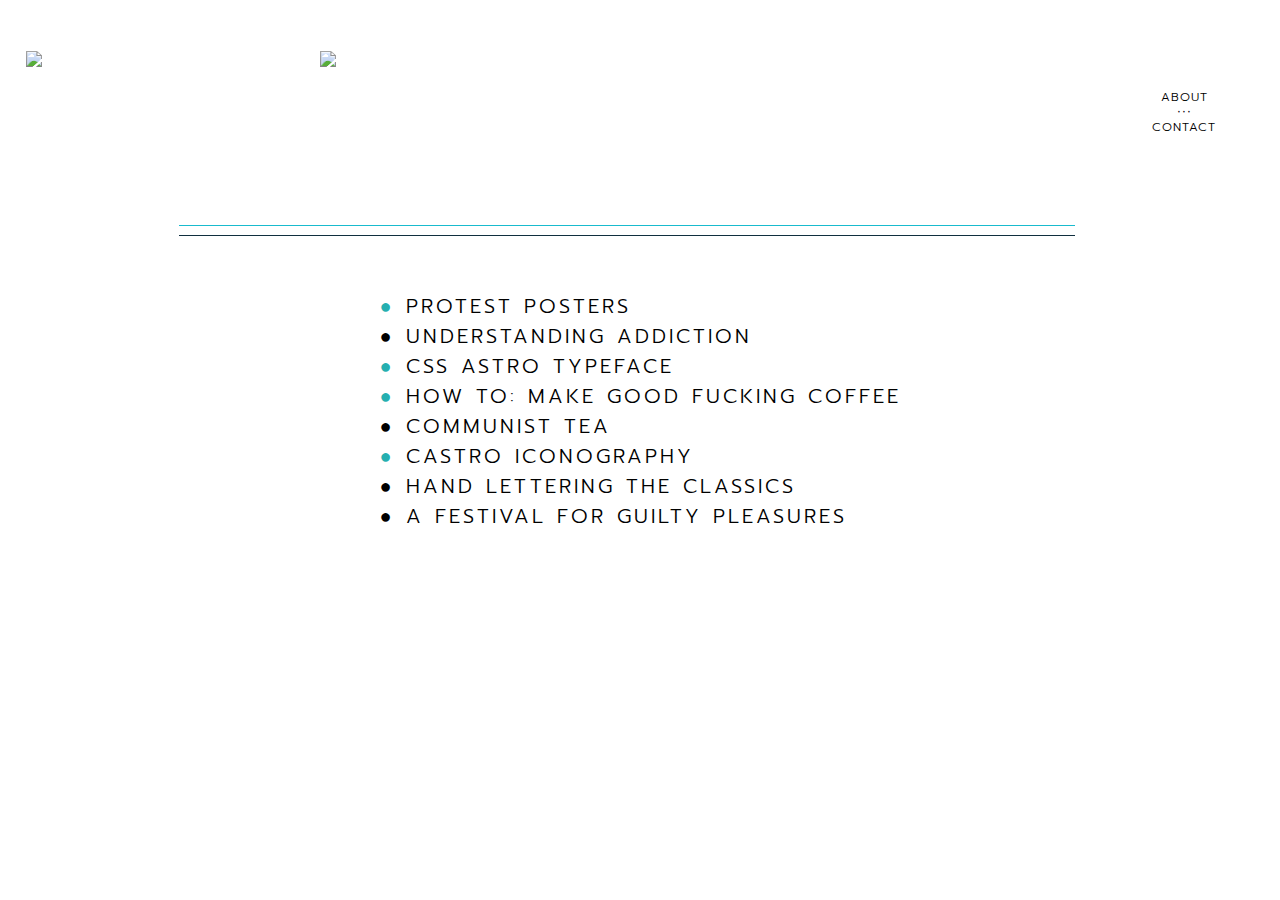
==== index.html @ 40c1af62 "newf" ====
<!DOCTYPE html>
<html>

<head>
  <title>lexihager.design</title>
  <meta charset="utf-8" />
  <link rel="stylesheet" href="css/styles2.css" type="text/css" />
  <link href="https://fonts.googleapis.com/css?family=Prompt:100,200,300,400,500,700" rel="stylesheet">
  <link rel='shortcut icon' href='favicon.ico' type='image/x-icon'/ >
</head>



<body>

<div id="container">

  <div class="home">
    <a href="home.html"><img src="images/home2.png" style="width:90px;"></a>
  </div>  


    <div class="name">
     <img src="images/name3.png" style="width:630px;">
  </div>  



  <div class="info">
    <a href="home.html">ABOUT</a><br>&#8231;&#8231;&#8231;<br><a href="home.html">CONTACT</a>
  </div> 





  <div class="line1"> </div>




  <div id="protest">
    <a href="page8.html"><span style="color:#25AFB0">&#9679;</span> PROTEST POSTERS</a>
  </div>


  <div id="addiction">
    <a href="page7.html">&#9679; UNDERSTANDING ADDICTION</a>
  </div>


    <div id="csstypeface">
    <a href="page1.html"><span style="color:#25AFB0">&#9679;</span> CSS ASTRO TYPEFACE </a>
  </div>


  <div id="coffee">
    <a href="page9.html"><span style="color:#25AFB0">&#9679;</span> HOW TO: MAKE GOOD FUCKING COFFEE</a>
  </div>


  <div id="drinkingtea">
    <a href="page4.html">&#9679; COMMUNIST TEA</a>
  </div>


  <div id="castro">
    <a href="page3.html"><span style="color:#25AFB0">&#9679;</span> CASTRO ICONOGRAPHY</a>
  </div>


    <div id="handlettering">
    <a href="page2.html">&#9679; HAND LETTERING THE CLASSICS</a>
  </div>




  <div id="festival">
    <a href="page6.html">&#9679; A FESTIVAL FOR GUILTY PLEASURES</a>
  </div>





<div class="photos" style="left: 17%; top: 39%; position: absolute"> 
  <img src="images/home2.png" style="width:300px;">
</div>

  



  </div>

</body>
</html>
---- css/styles2.css ----
body {
	padding: 50px;
}




#container {
	padding-top: 20%;
	height: 100%;
	width: 100%;
	background-color: white;
	font-family: Prompt;
	font-weight: 300;
	font-size: 20px;
	letter-spacing: 3px;
	text-align: left;
	border-style: none;
	border-spacing: 5px;
	border-color: rgb(25, 187, 206);

}

.home {
  position: fixed;
  top:5%;
  left:2%;
}

.name {
  position: absolute;
  top:5%;
  left:25%;
}

.info {
  position: absolute;
  top:10%;
  right:5%;
  width: 64px;
  font-size: 12px;
  letter-spacing: 1px; 
  text-align: center;
  line-height: 15px;

}

.line1 {
  position: absolute;
  top:25%;
  right:16%;
  width: 70%;
  height: 1%;
 	border-style: solid none solid none;
	border-color: rgb(25, 187, 206) rgb(25, 187, 206) rgb(16, 47, 63) rgb(16, 47, 63);
	border-width: thin;

}

.photos {
  display: none;
}

#handlettering {
	position: relative;
	left:49.1%;
    width:500px;
    height:30px;
    margin-left:-250px; /* half the width */	
	z-index: 100;

}

#handlettering:hover {
	display: 
    
}

#intro {
  position: relative;
  left:50%;
    width:500px;
    height:30px;
    margin-left:-250px; /* half the width */  
  z-index: 100; 
  font-weight: 300;
  font-size: 14px;
  letter-spacing: 0px;

}

#imagecenter {
  position: absolute;
  top:49.1%;
  left:49.5%;
  width:1000px;
  height:400px;
  padding-top: 100px;
  margin-top:60px; /* half the height */
  margin-left:-500px; /* half the width */
}


span#vid {
  position: absolute;
  top:625%;
  left:68%;
  width:1000px;
  height:400px;
  margin-top:60px; /* half the height */
  margin-left:-500px;
  z-index: 1000;
}

span#vid2 {
  position: absolute;
  top:377%;
  left:68.5%;
  width:1000px;
  height:400px;
  margin-top:60px; /* half the height */
  margin-left:-500px;
  z-index: 1000;
}

span#vid2:hover {
  cursor: pointer;
}

#csstypeface {
	position: relative;
	left:49.1%;
    width:500px;
    height:30px;
    margin-left:-250px; /* half the width */	
	z-index: 100;	
	
}

#exhibition {
	position: relative;
	left:49.1%;
    width:500px;
    height:30px;
    margin-left:-250px; /* half the width */	
	z-index: 100;	
	
}


#castro {
	position: relative;
	left:49.1%;
    width:500px;
    height:30px;
    margin-left:-250px; /* half the width */	
	z-index: 100;	
	
}

#drinkingtea {
	position: relative;
	left:49.1%;
    width:500px;
    height:30px;
    margin-left:-250px; /* half the width */	
	z-index: 100;	
	
}

#blockbook {
	position: relative;
	left:49.1%;
    width:500px;
    height:30px;
    margin-left:-250px; /* half the width */	
	z-index: 100;
	
	
}


#festival {
	position: relative;
	left:49.1%;
    width:500px;
    height:30px;
    margin-left:-250px; /* half the width */	
	z-index: 100;	
	
}

#coffee {
	position: relative;
	left:49.1%;
    width:600px;
    height:30px;
    margin-left:-250px; /* half the width */	
	z-index: 100;	
	
}

#addiction {
	position: relative;
	left:49.1%;
    width:500px;
    height:30px; 
    margin-left:-250px; /* half the width */	
	z-index: 100;	
}

#protest {
  position: relative;
  left:49.1%;
    width:500px;
    height:30px; 
    margin-left:-250px; /* half the width */  
  z-index: 100; 
}





a:link {
	color: black;
	text-decoration: none;
}

a:visited {
	color: black;
}

a:hover {
	cursor: pointer;
	animation: color-me-in 1s infinite;
    
}

@keyframes color-me-in {
  0% {
    color: rgb(16, 47, 63);
  }
 
  49.1% {
    color: rgb(25, 187, 206);
 
  100% {
    color: rgb(25, 187, 206);
  }
  
}
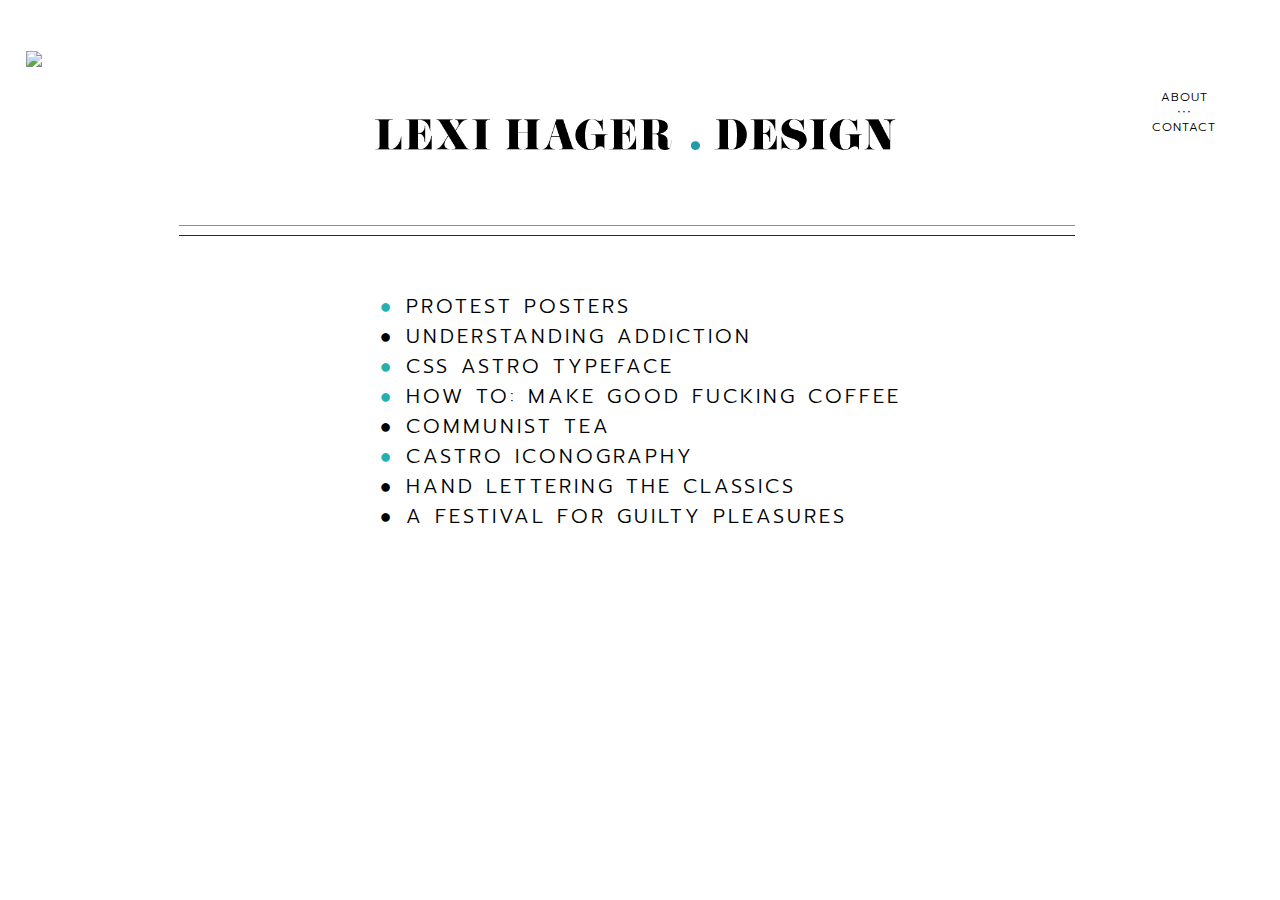
==== commit b2552c28: "ahh" ====
--- a/index.html
+++ b/index.html
@@ -29,7 +29,7 @@
 
 
   <div class="info">
-    <a href="home.html">ABOUT</a><br>&#8231;&#8231;&#8231;<br><a href="home.html">CONTACT</a>
+    <a href="about.html">ABOUT</a><br>&#8231;&#8231;&#8231;<br><a href="contact.html">CONTACT</a>
   </div> 
 
 
--- a/css/styles2.css
+++ b/css/styles2.css
@@ -219,6 +219,28 @@
   z-index: 100; 
 }
 
+#about {
+  position: relative;
+  left:79.1%;
+    width:500px;
+    height:30px; 
+    margin-left:-250px; /* half the width */  
+  z-index: 100; 
+}
+
+#contact {
+  position: relative;
+  left:49.1%;
+    width:500px;
+    height:30px; 
+    margin-left:-250px; /* half the width */  
+  z-index: 100; 
+  font-family: Prompt;
+  font-weight: 100;
+  font-size: 48px;
+  letter-spacing: 2px;
+}
+
 
 
 
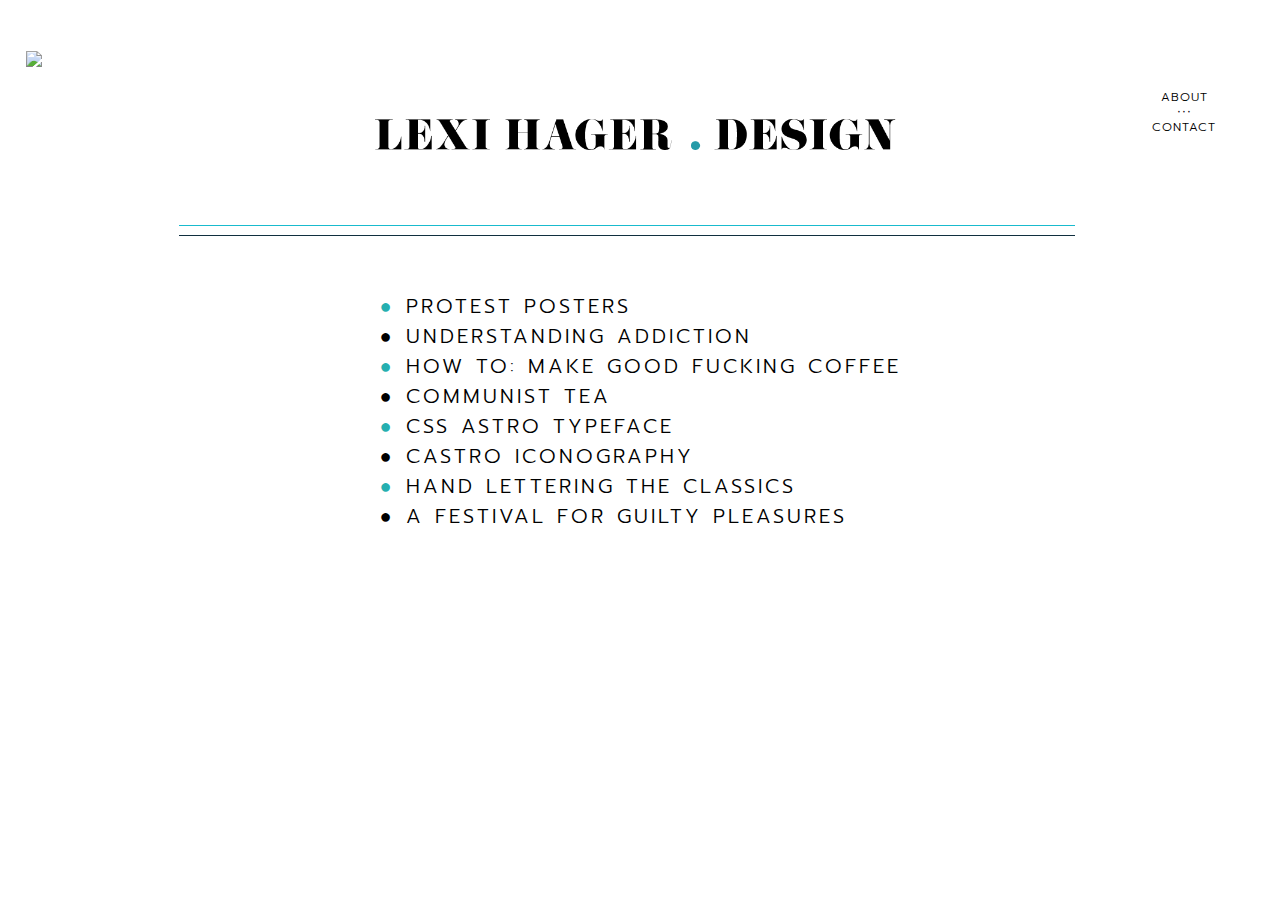
==== commit bf669332: "neww" ====
--- a/index.html
+++ b/index.html
@@ -18,7 +18,7 @@
 <div id="container">
 
   <div class="home">
-    <a href="home.html"><img src="images/home2.png" style="width:90px;"></a>
+    <a href="index.html"><img src="images/home2.png" style="width:90px;"></a>
   </div>  
 
 
@@ -51,9 +51,6 @@
   </div>
 
 
-    <div id="csstypeface">
-    <a href="page1.html"><span style="color:#25AFB0">&#9679;</span> CSS ASTRO TYPEFACE </a>
-  </div>
 
 
   <div id="coffee">
@@ -66,13 +63,18 @@
   </div>
 
 
+      <div id="csstypeface">
+    <a href="page1.html"><span style="color:#25AFB0">&#9679;</span> CSS ASTRO TYPEFACE </a>
+  </div>
+
+
   <div id="castro">
-    <a href="page3.html"><span style="color:#25AFB0">&#9679;</span> CASTRO ICONOGRAPHY</a>
+    <a href="page3.html">&#9679; CASTRO ICONOGRAPHY</a>
   </div>
 
 
     <div id="handlettering">
-    <a href="page2.html">&#9679; HAND LETTERING THE CLASSICS</a>
+    <a href="page2.html"><span style="color:#25AFB0">&#9679;</span> HAND LETTERING THE CLASSICS</a>
   </div>
 
 
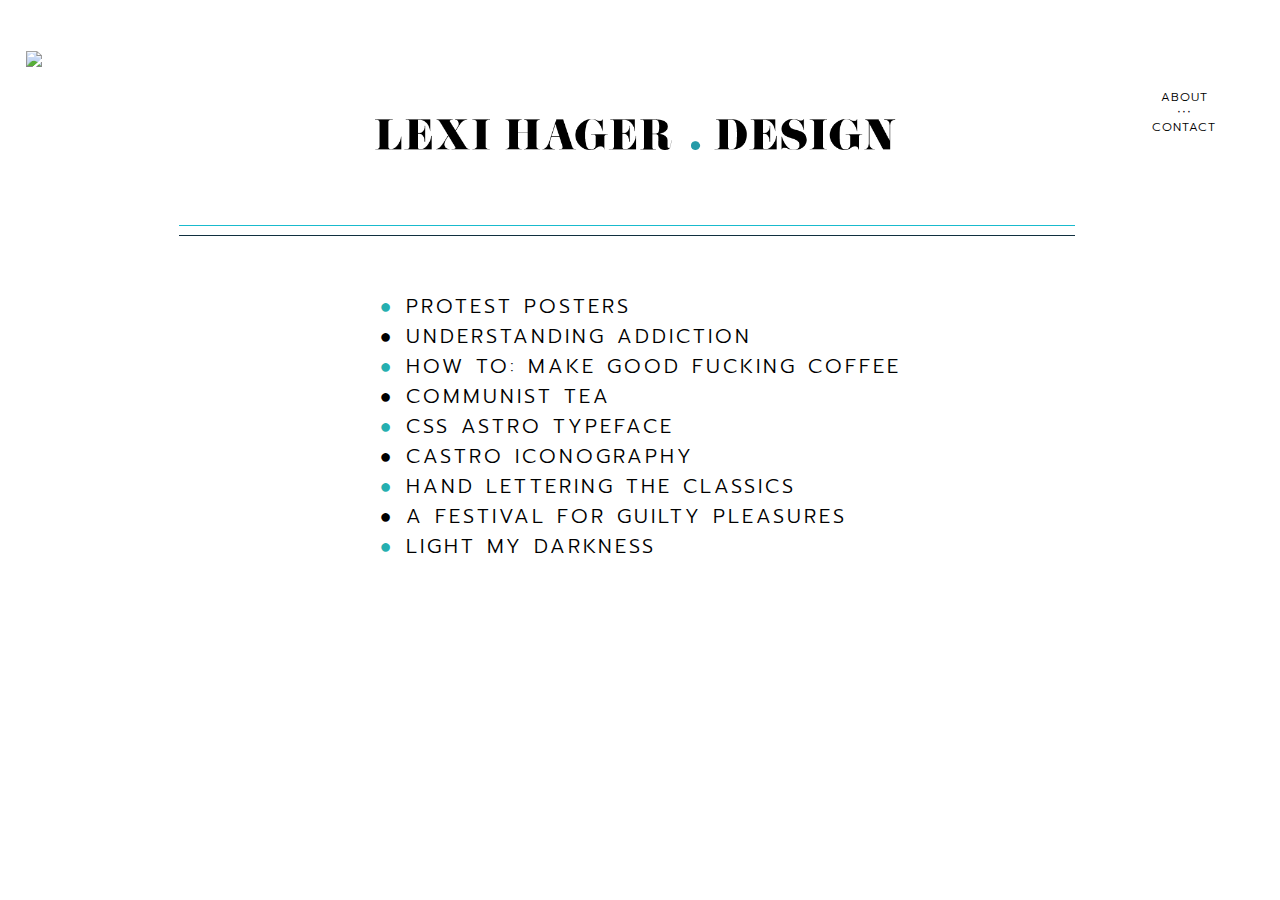
==== commit 42b70b34: "light" ====
--- a/index.html
+++ b/index.html
@@ -84,6 +84,10 @@
     <a href="page6.html">&#9679; A FESTIVAL FOR GUILTY PLEASURES</a>
   </div>
 
+      <div id="light">
+    <a href="light.html"><span style="color:#25AFB0">&#9679;</span> LIGHT MY DARKNESS</a>
+  </div>
+
 
 
 
--- a/css/styles2.css
+++ b/css/styles2.css
@@ -242,6 +242,16 @@
 }
 
 
+#light {
+  position: relative;
+  left:49.1%;
+    width:500px;
+    height:30px; 
+    margin-left:-250px; /* half the width */  
+  z-index: 100; 
+}
+
+
 
 
 
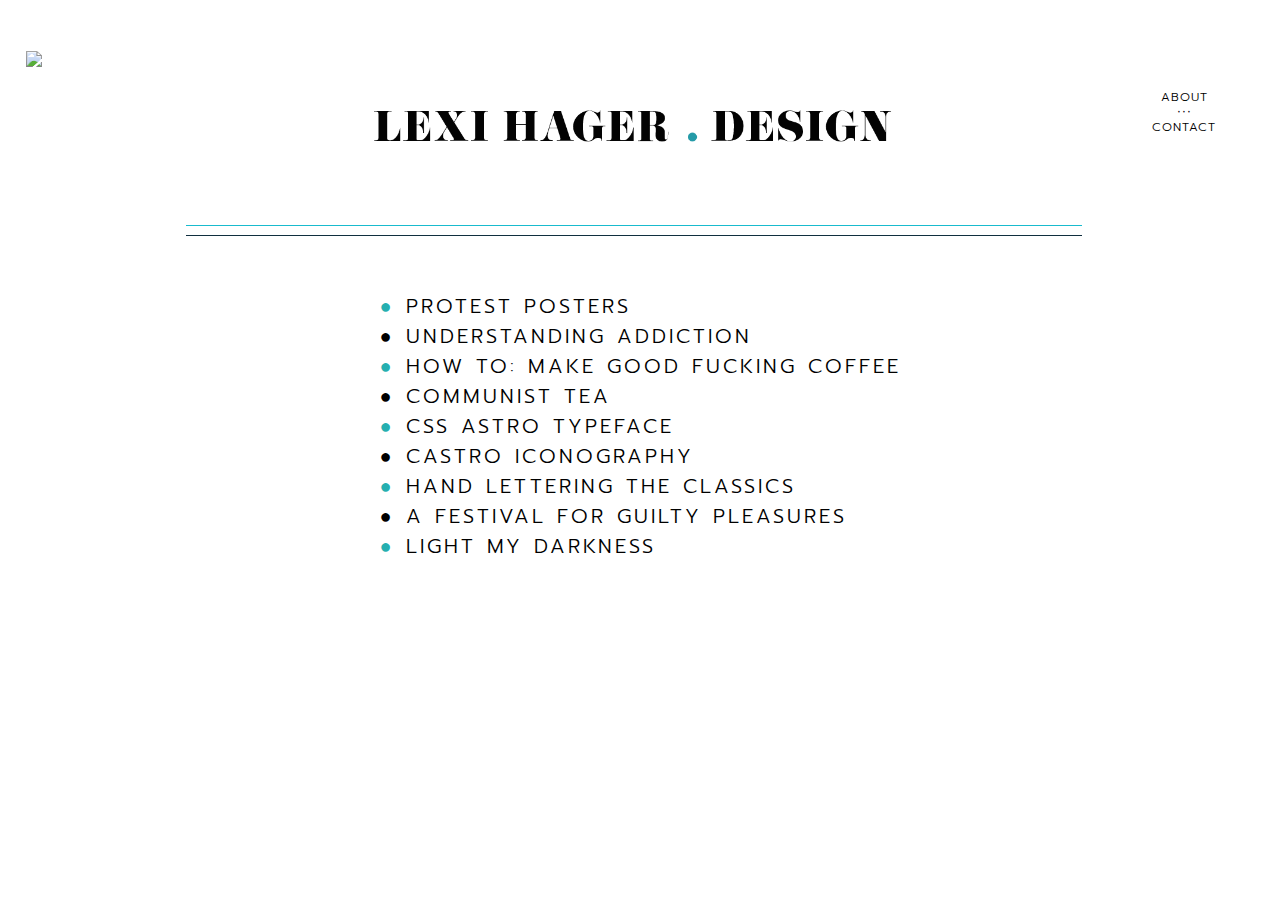
==== commit a83bbf4c: "line" ====
--- a/index.html
+++ b/index.html
@@ -23,7 +23,7 @@
 
 
     <div class="name">
-     <img src="images/name3.png" style="width:630px;">
+     <img src="images/name2.png" style="width:520px;">
   </div>  
 
 
--- a/css/styles2.css
+++ b/css/styles2.css
@@ -30,8 +30,12 @@
 
 .name {
   position: absolute;
-  top:5%;
-  left:25%;
+  top: 12%;
+  left:49.1%;
+    width:500px;
+    height:30px;
+    margin-left:-255px; /* half the width */  
+  z-index: 100; 
 }
 
 .info {
@@ -49,7 +53,7 @@
 .line1 {
   position: absolute;
   top:25%;
-  right:16%;
+  right:15.5%;
   width: 70%;
   height: 1%;
  	border-style: solid none solid none;
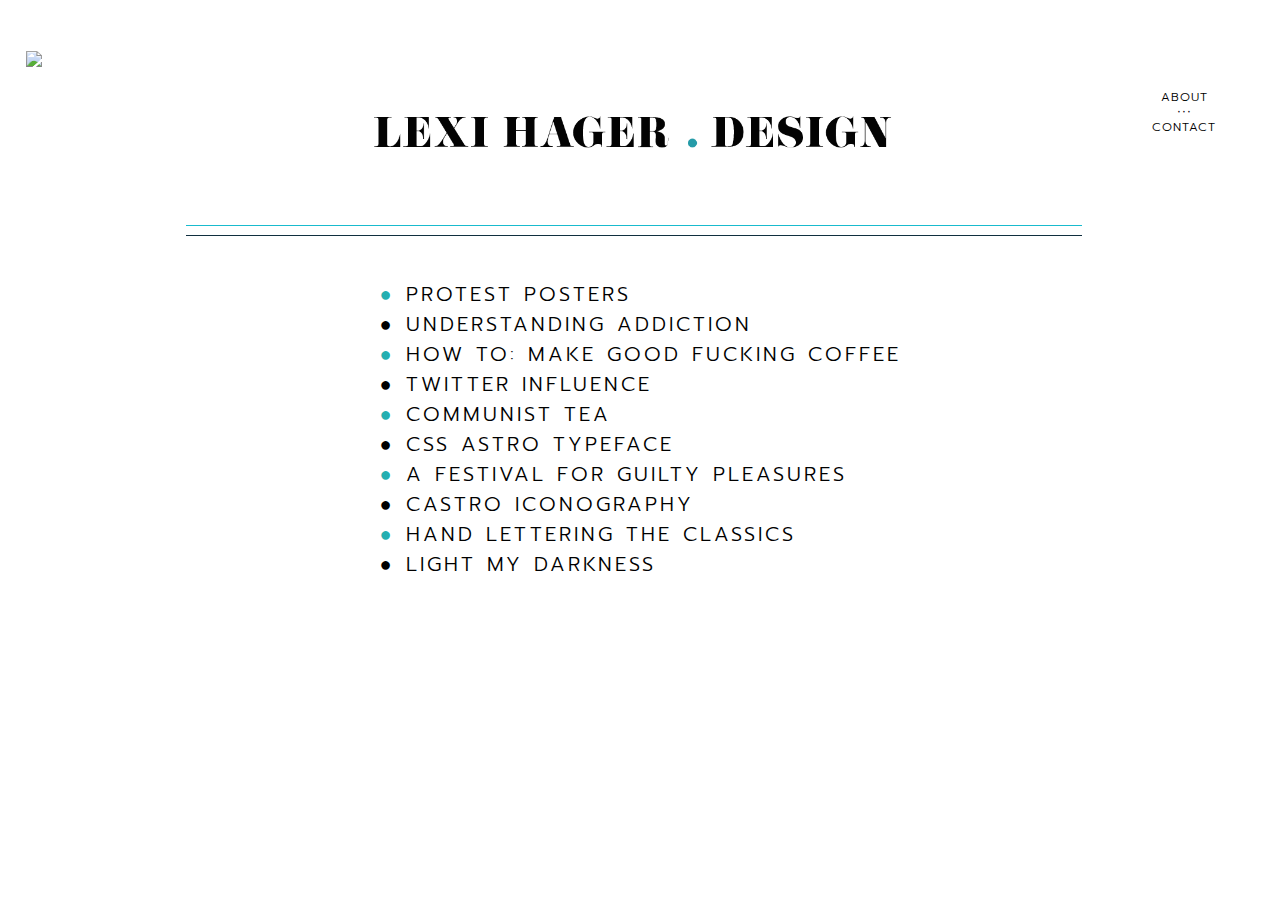
==== commit 83e2f56a: "boyah" ====
--- a/index.html
+++ b/index.html
@@ -58,13 +58,22 @@
   </div>
 
 
+  <div id="twitter">
+    <a href="twitter.html">&#9679; TWITTER INFLUENCE</a>
+  </div>
+
   <div id="drinkingtea">
-    <a href="page4.html">&#9679; COMMUNIST TEA</a>
+    <a href="page4.html"><span style="color:#25AFB0">&#9679;</span> COMMUNIST TEA</a>
   </div>
 
 
       <div id="csstypeface">
-    <a href="page1.html"><span style="color:#25AFB0">&#9679;</span> CSS ASTRO TYPEFACE </a>
+    <a href="page1.html">&#9679; CSS ASTRO TYPEFACE </a>
+  </div>
+
+
+  <div id="festival">
+    <a href="page6.html"> <span style="color:#25AFB0">&#9679;</span> A FESTIVAL FOR GUILTY PLEASURES</a>
   </div>
 
 
@@ -79,13 +88,8 @@
 
 
 
-
-  <div id="festival">
-    <a href="page6.html">&#9679; A FESTIVAL FOR GUILTY PLEASURES</a>
-  </div>
-
       <div id="light">
-    <a href="light.html"><span style="color:#25AFB0">&#9679;</span> LIGHT MY DARKNESS</a>
+    <a href="light.html">&#9679; LIGHT MY DARKNESS</a>
   </div>
 
 
--- a/css/styles2.css
+++ b/css/styles2.css
@@ -7,7 +7,7 @@
 
 
 #container {
-	padding-top: 20%;
+	padding-top: 19%;
 	height: 100%;
 	width: 100%;
 	background-color: white;
@@ -30,11 +30,12 @@
 
 .name {
   position: absolute;
-  top: 12%;
-  left:49.1%;
-    width:500px;
-    height:30px;
-    margin-left:-255px; /* half the width */  
+  top: 11%;
+  left:49.1%;
+    width:500px;
+    height:30px;
+    margin-left:-255px; 
+    margin-top: 15px; 
   z-index: 100; 
 }
 
@@ -62,6 +63,15 @@
 
 }
 
+.bar {
+  height: 100px;
+  border-style: none none solid none;
+  border-color: rgb(25, 187, 206) rgb(25, 187, 206) rgb(25, 187, 206) rgb(16, 47, 63);
+  border-width: thin;
+  margin-bottom: 30px;
+
+}
+
 .photos {
   display: none;
 }
@@ -253,6 +263,19 @@
     height:30px; 
     margin-left:-250px; /* half the width */  
   z-index: 100; 
+}
+
+#twitter {
+  position: relative;
+  left:49.1%;
+    width:500px;
+    height:30px; 
+    margin-left:-250px; /* half the width */  
+  z-index: 100; 
+}
+
+#leeft{
+  margin-left: 30
 }
 
 
